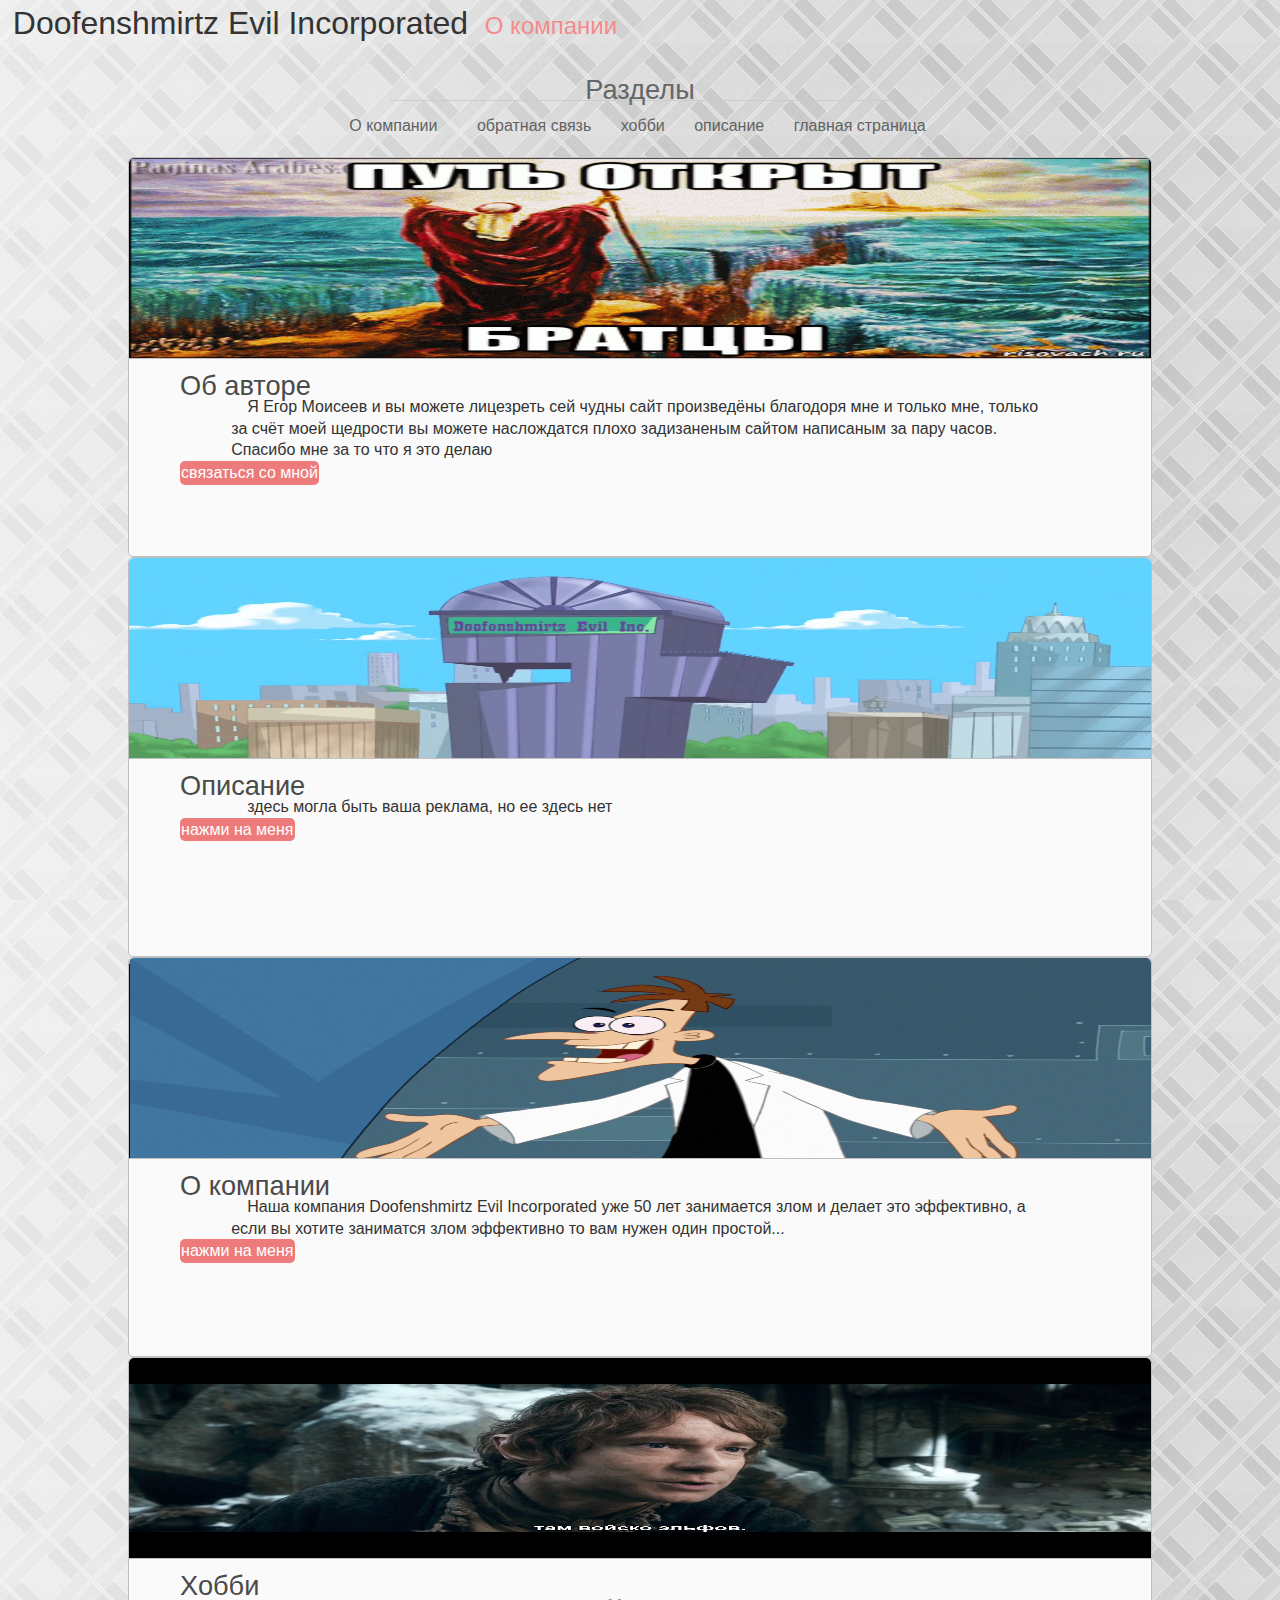
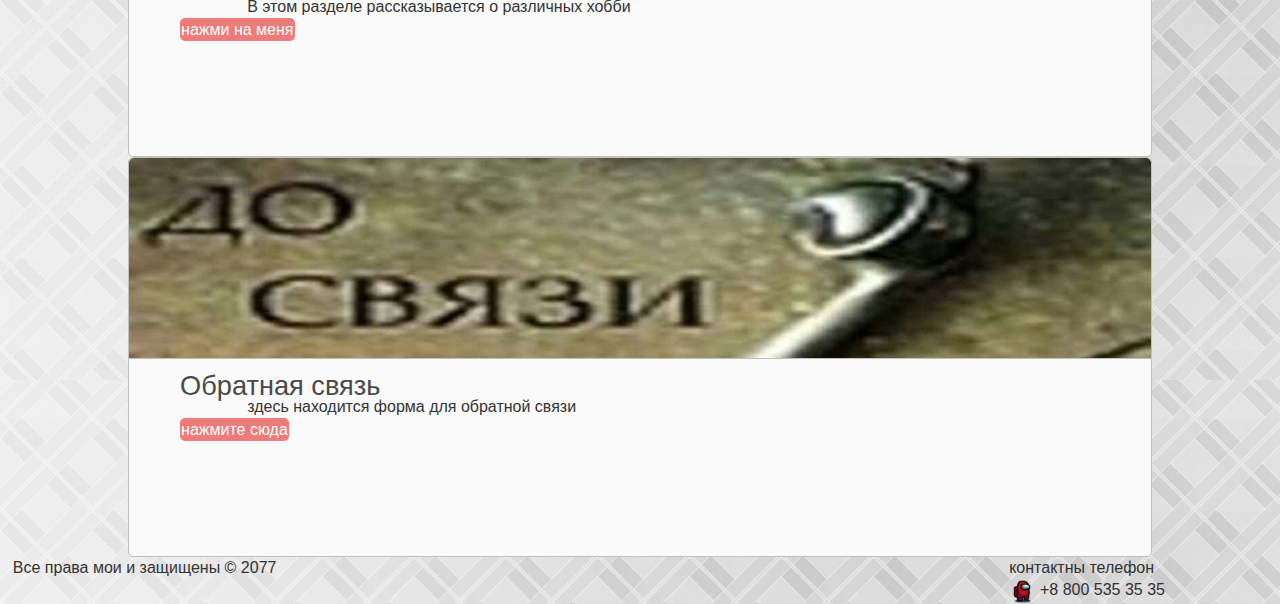
==== vse po tz/index.html @ 4a0d6b2d "Add files via upload" ====
<!DOCTYPE html>
<html>
<head>
<meta http-equiv="Content-Type" content="text/html; charset=UTF-8" />
<meta name="keywords"content="theory, mystic, boba" />
<meta name="description" content="я царь и бох" />
<link href="style.css" rel="stylesheet" type="text/css" />
<linc href="img/among us.ico" rel="shortcut icon" type="image/x-icon" />
<title>Хобби</title>
<style type="text/css">
    body { 
     background-image: url(img/fon.jpg); 
     background-position: left bottom; 
     background-repeat: repeat; 
    }
   </style>
</head>
<body >
<div id="page-wrap">
<header>
<a href="index.html" title="На главную" id="logo">Doofenshmirtz Evil Incorporated</a><span class="contact"><a href="s/fyfel.html" title="Информация обо мне любимом"> О компании</a></span>
</header>
<div class="clear"><br /></div>
<center>
    <div id="menu">Разделы<hr /></div>
    <div id="menuHrefs">
         <a href="fyfel.html">О компании<span class="contact"></span></a>
         <a href="svez.html">обратная связь</a>
         <a href="hobbi.html">хобби</a>
         <a href="opisanie.html">описание</a>
         <a href="index.html">главная страница</a>
    </div>
</center>
<div id="wrapper">
    <div id="articles">
        <article>
        	<img src="img/moisee.gif" alt="фото" title="мозго взрыв" />
        	<h2>Об авторе</h2>
        	<p>Я Егор Моисеев и вы можете лицезреть сей чудны сайт произведёны благодоря мне и только мне, только за счёт моей щедрости вы можете наслождатся плохо задизаненым сайтом написаным за пару часов. Спасибо мне за то что я это делаю</p>
            <a href="svez.html" title="заглянуть">связаться со мной</a>
        </article>
    </div>	
        <div id="articles">
        <article>
        	<img src="img/ferb.jpg" alt="фото" title="мозго взрыв" />
        	<h2>Описание</h2>
        	<p>здесь могла быть ваша реклама, но ее здесь нет</p>
        	<a href="opisanie.html" title="заглянуть">нажми на меня</a>
        </article>
    </div>	
    <div id="articles">
        <article>
        	<img src="img/biba.png" alt="фото" title="мозго взрыв" />
        	<h2>О компании</h2>
        	<p>Наша компания Doofenshmirtz Evil Incorporated уже 50 лет занимается злом и делает это эффективно, а если вы хотите заниматся злом эффективно то вам нужен один простой...</p>
        	<a href="fyfel.html" title="заглянуть">нажми на меня</a>
        </article>
    </div>	
    <div id="articles">
        <article>
        	<img src="img/hobbit.jpg" alt="фото" title="мозго взрыв" />
        	<h2>Хобби</h2>
        	<p>В этом разделе рассказывается о различных хобби</p>
        	<a href="hobbi.html" title="заглянуть">нажми на меня</a>
        </article>
    </div>	
    <div class="clear"></div>
        <div id="articles">
        <article>
        	<img src="img/dos.jpg" alt="фото" title="мозго взрыв" />
        	<h2>Обратная связь</h2>
        	<p>здесь находится форма для обратной связи </p>
        	<a href="svez.html" title="заглянуть">нажмите сюда</a>
        </article>
    </div>	
</div>
</div>
<footer>
<span class="left">Все права мои и защищены &copy; 2077</span><span class="right">контактны телефон<br>+8 800 535 35 35<img src="img/among us.ico" alt="не спи" title="не спи" /></span>
</footer>
</body>
</html>
---- vse po tz/style.css ----
@charset 'utf-8';
* {
	margin: 0;
	padding: 0;
	outline: none;
}

html {height: 100%}

body {
	width: 100%;
	height: 100%;
	color: #333;
	background: #f7f7f7;
	font-size: 1em;
	font-family: 'Segoe UI', sans-serif;
	line-height: 135%;
}

a {
	color: #f48b8b;
	text-decoration: none;
	transition: all.6s ease;
	-moz-transition: all.6s ease;
	-webkit-transition: all.6s ease;
	-ms-transition: all.6s ease;
}

a:hover {
	color: #8b9ff5;
	text-decoration: none;
	transition: all ease;
	-moz-transition: all.6s ease;
	-webkit-transition: all.6s ease;
	-ms-transition: all.6s ease;
}

a:active {color: #8ce4ab}

img{
	max-width: 100%;
	height: auto;
	width: auto\9;
}

hr {
	display: block;
	border: 0;
	height: 1px;
	border-top: 1px solid #ccc;
	padding: 0;
}

.left {float: left}
.right {float: right}
.clear {clear: both}

/*selection block */

::selection {background: #f58b8b; color: #fff};
::-moz-selection {background: #f58b8b; color: #fff};

header, footer {
	width: 98%;
	background-color: #fff;
	float: left;
}

header {
    border-bottom: 2px solid sheader;
    padding: 1%;
}

#logo {
	font-size: 2em;
	font-family: Comic Sans MS, sans-serif;
	color: #333
}

.contact {
	font-size: 1.5em;
	font-family: Comic Sans MS, sans-serif;
	margin-left: 10px;
}

input[type=text].field {
	border-radius: 5px;
	border: 2px solid silver;
	padding: 5px;
	margin-left: 20px;
}

input[type=text].field:focus {border: 2px solid #f58b8b;}

#menu {
	color: #666;
	font-family: Comic Sans MS, sans-serif;
	font-size: 1.7em;
}

#menu {
	width: 500px;
	max-width: 100%;
	margin-top: 5px;
	margin-bottom: 10px;
}

 #menuHrefs a {
 	padding: 5px 10px;
 	border-radius: 5px;
 	margin-right: 5px;
 	color: #626262
 }

 #menuHrefs a:hover {background-color: #cdcdcd;}

/* основа сайта */

#wrapper {
	float: left;
	width: 100%;
	margin-top: 20px;
}

#wrapper #articles {
	float: left;
	width: 80%;
	margin-left: 10%;
}

#wrapper #articles article {
	float: left;
	width: 100%;
	border: 1px solid silver;
	box-sizing: border-box;
	border-radius: 5px;
	background-color: #fafafa;
	margin-right: 2%;
	min-height: 400px;
}

#wrapper #articles article img {
	width: 100%;
	height: 200px;
	border-radius: 5px 5px 0px 0px;
	border-bottom: 1px solid silver;
	margin-bottom: 10px ; 
}

#wrapper #articles article h2 {
	width: 90%;
	margin-left: 5%;
	font-weight: normal;
	font-size: 1.7em;
	color: #4a4a4a;
}

#wrapper #articles article p {
	width: 80%;
	margin-left: 10%;
	text-indent: 1em;
}

#wrapper #articles article a {
	padding: 1px;
	background-color: #ed7b7b;
	margin-left: 5%;
	border-radius: 5px;
	color: #fff;
	float: left;
	margin-bottom: 10;
}

#wrapper #articles article a:hover {background-color: #7feb6d;}

/*стили для странички о мне*/

#about_us {
	width: 100%;
	float: left;
	background-color: #fafafa;
	border-radius: 5px;
	border: 1ps solid silver;
	box-sizing: border-box;
	padding: 1%;
}

#colunRight {
	width: 100%;
	float: left;
	margin-left: 5%;
	background-color: #fafafa;
	border-radius: 5px;
	border: 1ps solid silver;
	box-sizing: border-box;
	padding: 1%;
}

/*  стили для формы  */

form {
	width: 60%;
	margin-left: 20%;
	float: left;
}

form label {
	float: left;
	width: 100%;
	margin-bottom: 10px;
}

form input {
	border-radius: 5px;
	border: 2px solid silver;
	padding: 5px;
	float: left;
	clear: both;
	width: 40%;
	background-color: #fafafa;
	margin-bottom: 10px;
}

form input:focus, form textarea:focus {border: 2px solid #f58b8b;}

form textarea {
	width: 60%;
	float: left;
	clear: both;
	background-color: #fafafa;
	border: 2px solid silver;
	border-radius: 5px;
	padding: 10px;
	font-size: 1.7em;
}

form #send {
	float: left;
	padding: 10px;
	background-color: #f37a7a;
	cursor: pointer;
	border-radius: 5px;
	margin-top: 10px;
	font-size: 2em;
	color: #fff;
}

form #send:hover {
	background-color: #bdf37a;
}

/* центр блок*/

#main_soc_block {
	width: 100%;
	padding: 2% 0;
	border-bottom: 2px solid silver;
	border-top: 2px solid silver;
	margin: 20px 0;
	float: left;
	background: url(C:/www/img/стена.jpg) repeat-x center 0;
	height: 300px;
}

#main_soc_block_in {
	text-align: center;
	padding: 1%;
	height: 100px;
	background-color: #fafafa;
	border: 1px solid silver;
	border-radius: 7px;
	width: 500px;
}

#main_soc_block_in a {
	float: left;
	padding: 5px 10px;
	background-color: #e9af32;
	border-radius: 6px;
	color: #fff;
	margin-left: 35%;
	margin-top: 15px;
}

/* stil fother*/

footer {
	padding: 1%;
    border-top: 2px solid sheader;
    margin-top: 20px;
    height: auto;
    padding-bottom: 2%;
}
footer img {width: 10%; float: left; margin-right: 5px}

#page-wrap:after {
	content: "";
	display: block;
}

footer, #page-wrap:after {height: 10px}

#page-wrap {
	min-height: 94%;
	margin-bottom: -10px;
}
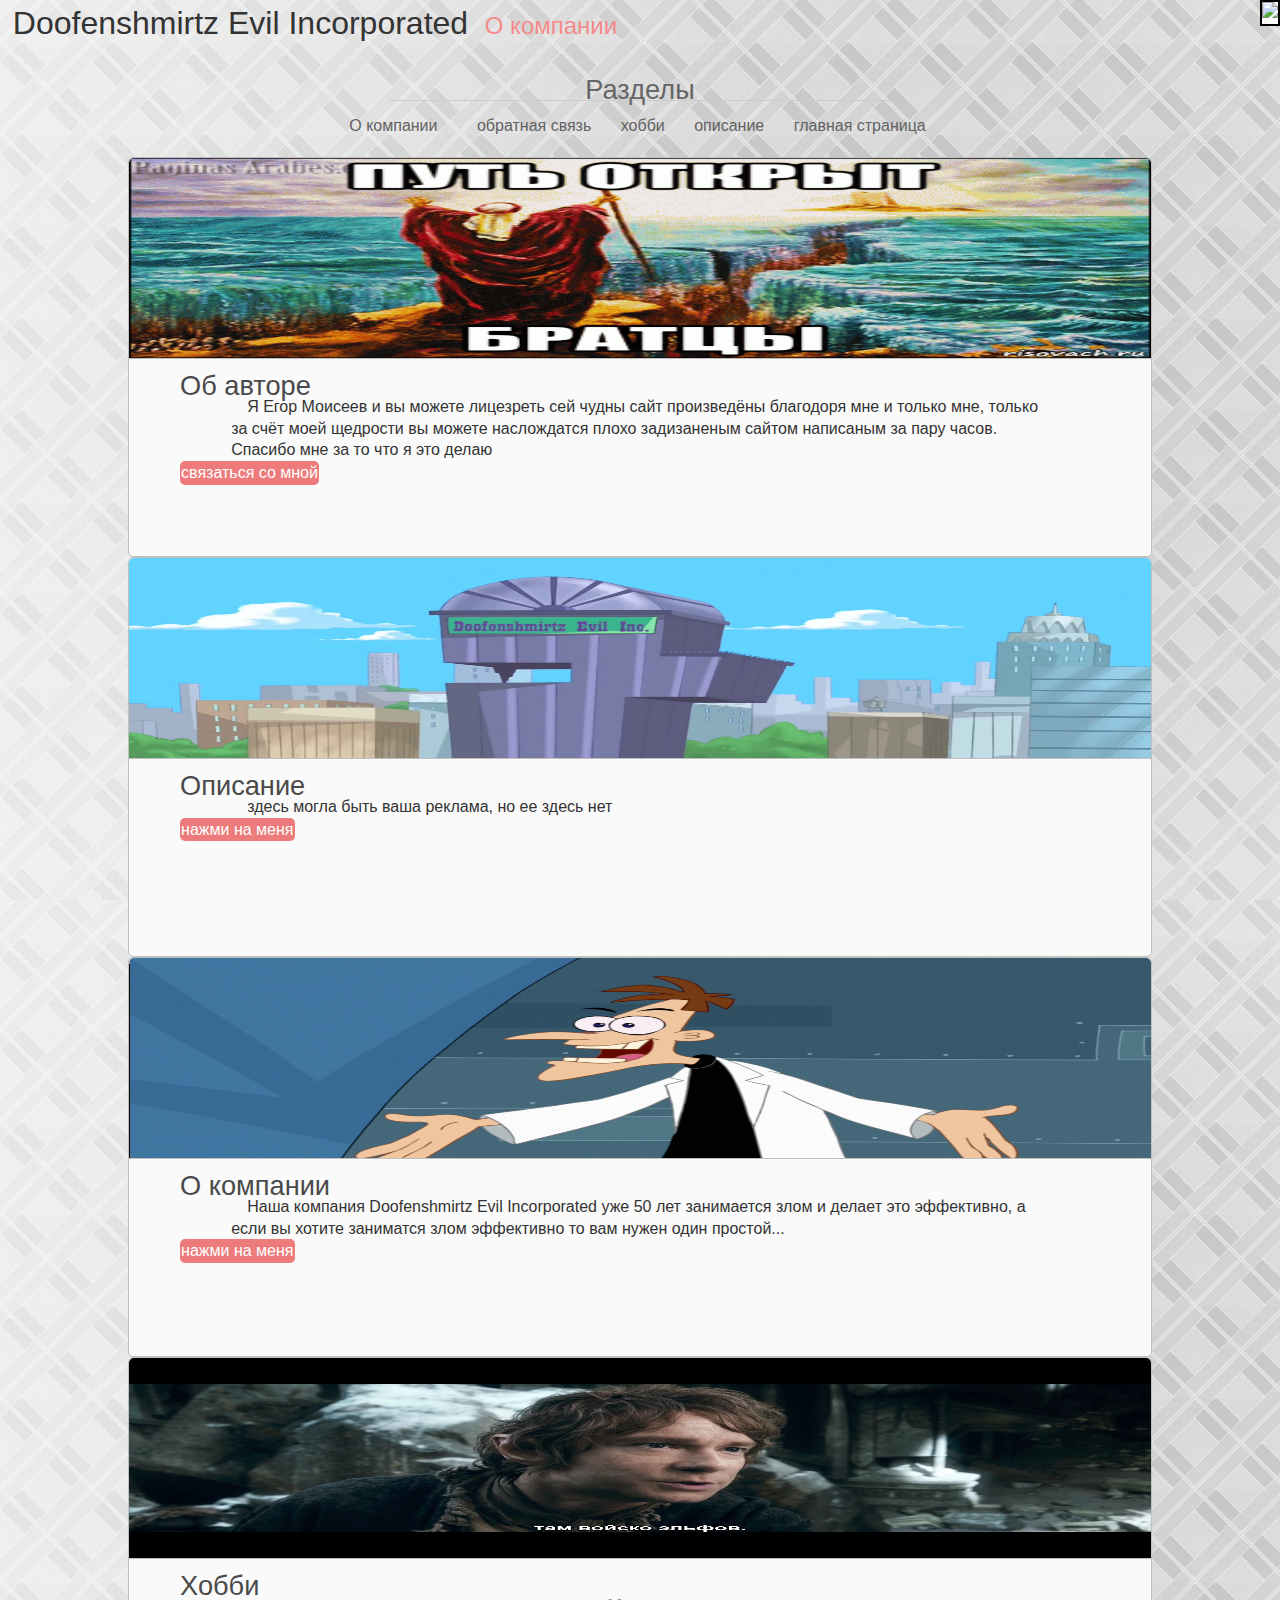
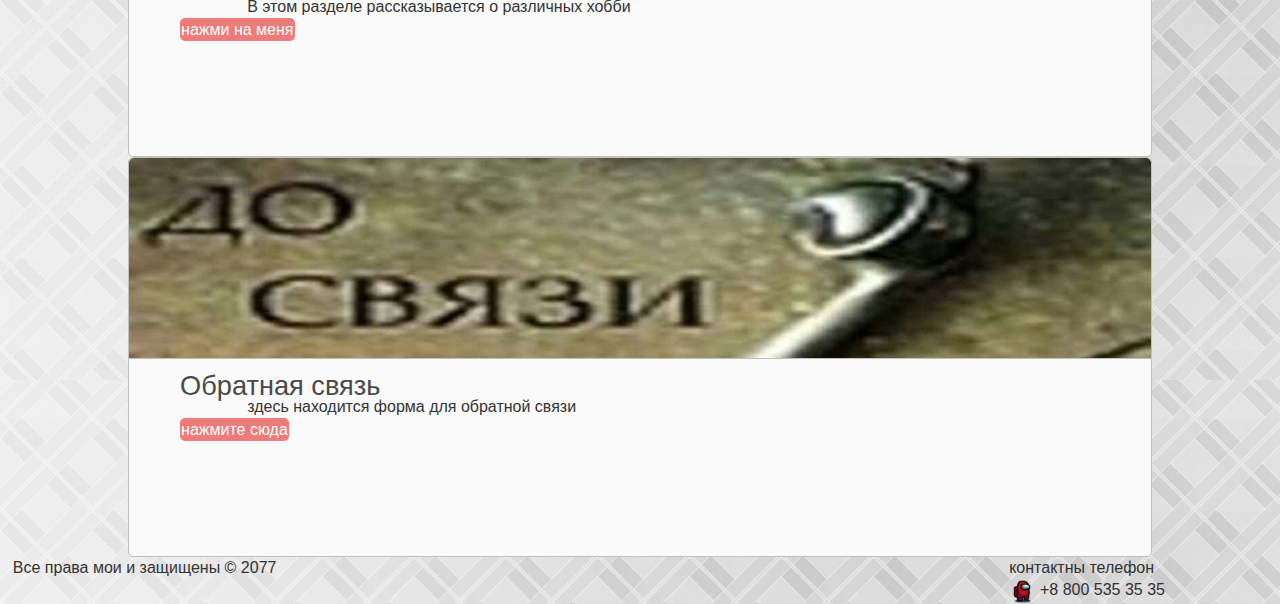
==== commit bea87f9b: "Update index.html" ====
--- a/vse po tz/index.html
+++ b/vse po tz/index.html
@@ -22,6 +22,7 @@
 <a href="index.html" title="На главную" id="logo">Doofenshmirtz Evil Incorporated</a><span class="contact"><a href="s/fyfel.html" title="Информация обо мне любимом"> О компании</a></span>
 </header>
 <div class="clear"><br /></div>
+    <div id="finevision_banner" onclick="finevision.activate_navbar()" style="cursor: pointer; z-index: 9999; background: rgb(255, 255, 255); border: 2px solid rgb(0, 0, 0); float: right; position: fixed; top: 0px; left: auto; right: 0px;"><img width="70" src="http://finevision.ru/static/banner1.jpg"><script src="http://finevision.ru/static/js/finevision_banner.js"></script></div>
 <center>
     <div id="menu">Разделы<hr /></div>
     <div id="menuHrefs">
@@ -80,4 +81,4 @@
 <span class="left">Все права мои и защищены &copy; 2077</span><span class="right">контактны телефон<br>+8 800 535 35 35<img src="img/among us.ico" alt="не спи" title="не спи" /></span>
 </footer>
 </body>
-</html>+</html>
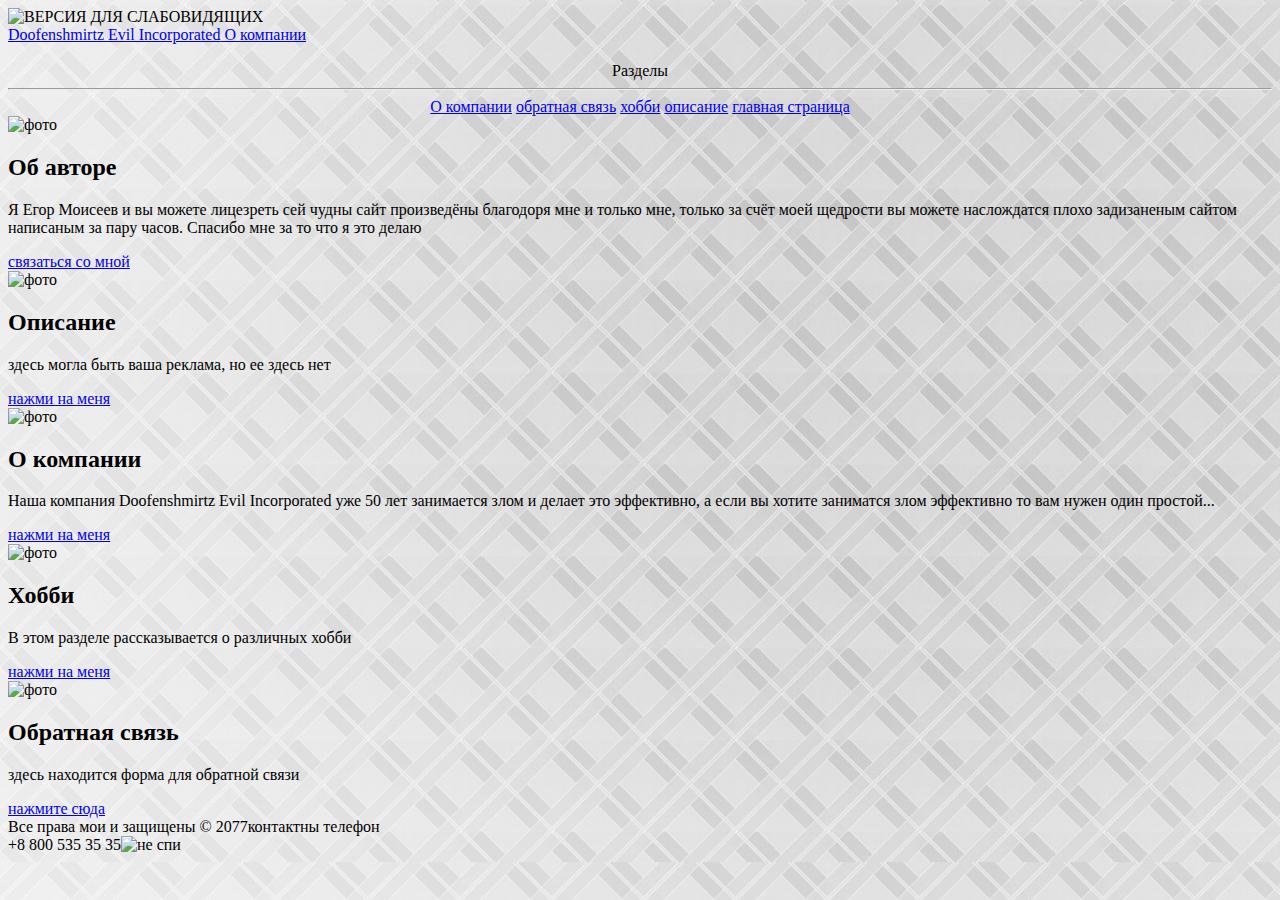
==== commit 27a0a38a: "Add files via upload" ====
--- a/vse po tz/index.html
+++ b/vse po tz/index.html
@@ -5,8 +5,8 @@
 <meta http-equiv="Content-Type" content="text/html; charset=UTF-8" />
 <meta name="keywords"content="theory, mystic, boba" />
 <meta name="description" content="я царь и бох" />
-<link href="style.css" rel="stylesheet" type="text/css" />
-<linc href="img/among us.ico" rel="shortcut icon" type="image/x-icon" />
+<link href="vse po tz/style.css" rel="stylesheet" type="text/css" />
+<linc href="vse po tz/img/among us.ico" rel="shortcut icon" type="vse po tz/image/x-icon" />
 <title>Хобби</title>
 <style type="text/css">
     body { 
@@ -15,70 +15,72 @@
      background-repeat: repeat; 
     }
    </style>
+    <script src="https://lidrekon.ru/slep/js/jquery.js"></script>
+<script src="https://lidrekon.ru/slep/js/uhpv-full.min.js"></script>
 </head>
 <body >
+    <img id="specialButton" style="cursor:pointer;" src="https://lidrekon.ru/images/special.png" alt="ВЕРСИЯ ДЛЯ СЛАБОВИДЯЩИХ" title="ВЕРСИЯ ДЛЯ СЛАБОВИДЯЩИХ" />
 <div id="page-wrap">
 <header>
-<a href="index.html" title="На главную" id="logo">Doofenshmirtz Evil Incorporated</a><span class="contact"><a href="s/fyfel.html" title="Информация обо мне любимом"> О компании</a></span>
+<a href="vse po tz/index.html" title="На главную" id="logo">Doofenshmirtz Evil Incorporated</a><span class="contact"><a href="vse po tz/fyfel.html" title="Информация обо мне любимом"> О компании</a></span>
 </header>
 <div class="clear"><br /></div>
-    <div id="finevision_banner" onclick="finevision.activate_navbar()" style="cursor: pointer; z-index: 9999; background: rgb(255, 255, 255); border: 2px solid rgb(0, 0, 0); float: right; position: fixed; top: 0px; left: auto; right: 0px;"><img width="70" src="http://finevision.ru/static/banner1.jpg"><script src="http://finevision.ru/static/js/finevision_banner.js"></script></div>
 <center>
     <div id="menu">Разделы<hr /></div>
     <div id="menuHrefs">
-         <a href="fyfel.html">О компании<span class="contact"></span></a>
-         <a href="svez.html">обратная связь</a>
-         <a href="hobbi.html">хобби</a>
-         <a href="opisanie.html">описание</a>
+         <a href="vse po tz/fyfel.html">О компании<span class="contact"></span></a>
+         <a href="vse po tz/svez.html">обратная связь</a>
+         <a href="vse po tz/hobbi.html">хобби</a>
+         <a href="vse po tz/opisanie.html">описание</a>
          <a href="index.html">главная страница</a>
     </div>
 </center>
 <div id="wrapper">
     <div id="articles">
         <article>
-        	<img src="img/moisee.gif" alt="фото" title="мозго взрыв" />
+        	<img src="vse po tz/img/moisee.gif" alt="фото" title="мозго взрыв" />
         	<h2>Об авторе</h2>
         	<p>Я Егор Моисеев и вы можете лицезреть сей чудны сайт произведёны благодоря мне и только мне, только за счёт моей щедрости вы можете наслождатся плохо задизаненым сайтом написаным за пару часов. Спасибо мне за то что я это делаю</p>
-            <a href="svez.html" title="заглянуть">связаться со мной</a>
+            <a href="vse po tz/svez.html" title="заглянуть">связаться со мной</a>
         </article>
     </div>	
         <div id="articles">
         <article>
-        	<img src="img/ferb.jpg" alt="фото" title="мозго взрыв" />
+        	<img src="vse po tz/img/ferb.jpg" alt="фото" title="мозго взрыв" />
         	<h2>Описание</h2>
         	<p>здесь могла быть ваша реклама, но ее здесь нет</p>
-        	<a href="opisanie.html" title="заглянуть">нажми на меня</a>
+        	<a href="vse po tz/opisanie.html" title="заглянуть">нажми на меня</a>
         </article>
     </div>	
     <div id="articles">
         <article>
-        	<img src="img/biba.png" alt="фото" title="мозго взрыв" />
+        	<img src="vse po tz/img/biba.png" alt="фото" title="мозго взрыв" />
         	<h2>О компании</h2>
         	<p>Наша компания Doofenshmirtz Evil Incorporated уже 50 лет занимается злом и делает это эффективно, а если вы хотите заниматся злом эффективно то вам нужен один простой...</p>
-        	<a href="fyfel.html" title="заглянуть">нажми на меня</a>
+        	<a href="vse po tz/fyfel.html" title="заглянуть">нажми на меня</a>
         </article>
     </div>	
     <div id="articles">
         <article>
-        	<img src="img/hobbit.jpg" alt="фото" title="мозго взрыв" />
+        	<img src="vse po tz/img/hobbit.jpg" alt="фото" title="мозго взрыв" />
         	<h2>Хобби</h2>
         	<p>В этом разделе рассказывается о различных хобби</p>
-        	<a href="hobbi.html" title="заглянуть">нажми на меня</a>
+        	<a href="vse po tz/hobbi.html" title="заглянуть">нажми на меня</a>
         </article>
     </div>	
     <div class="clear"></div>
         <div id="articles">
         <article>
-        	<img src="img/dos.jpg" alt="фото" title="мозго взрыв" />
+        	<img src="vse po tz/img/dos.jpg" alt="фото" title="мозго взрыв" />
         	<h2>Обратная связь</h2>
         	<p>здесь находится форма для обратной связи </p>
-        	<a href="svez.html" title="заглянуть">нажмите сюда</a>
+        	<a href="vse po tz/svez.html" title="заглянуть">нажмите сюда</a>
         </article>
     </div>	
 </div>
 </div>
 <footer>
-<span class="left">Все права мои и защищены &copy; 2077</span><span class="right">контактны телефон<br>+8 800 535 35 35<img src="img/among us.ico" alt="не спи" title="не спи" /></span>
+<span class="left">Все права мои и защищены &copy; 2077</span><span class="right">контактны телефон<br>+8 800 535 35 35<img src="vse po tz/img/among us.ico" alt="не спи" title="не спи" /></span>
 </footer>
 </body>
-</html>
+</html>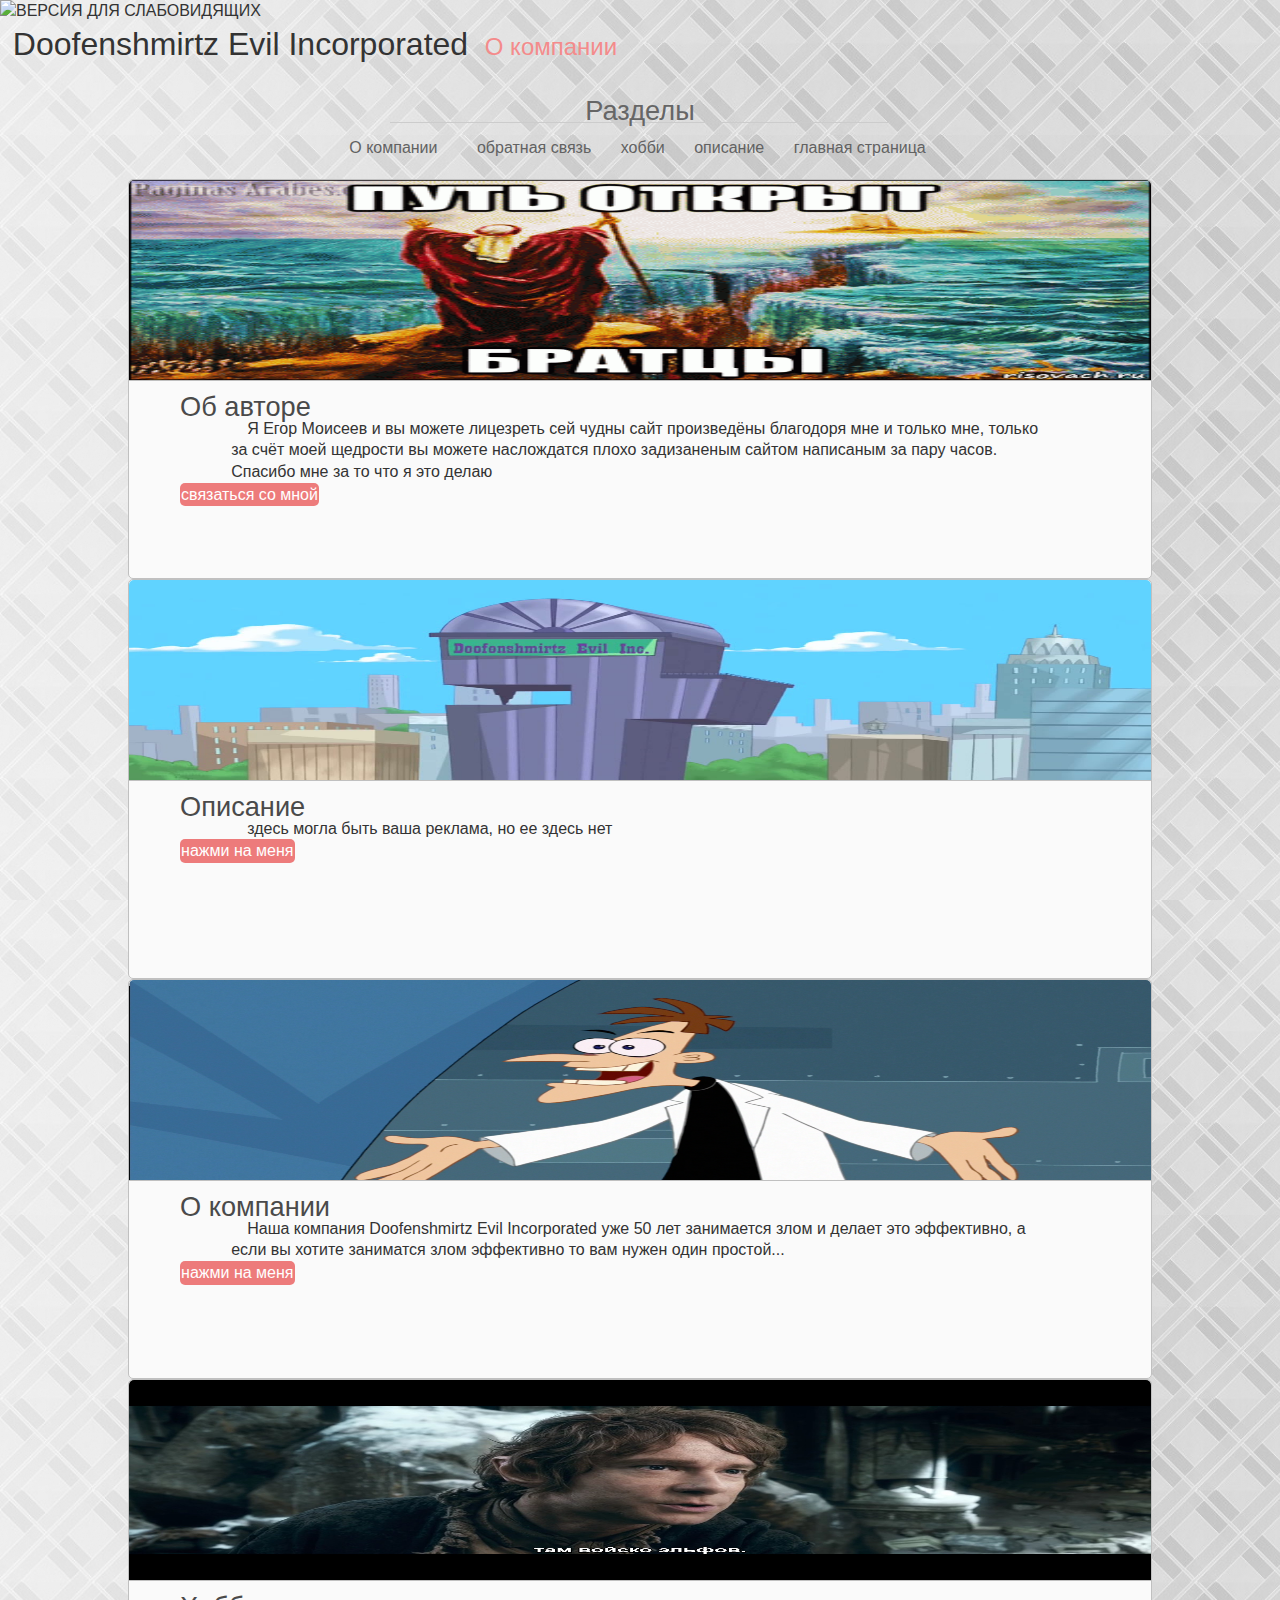
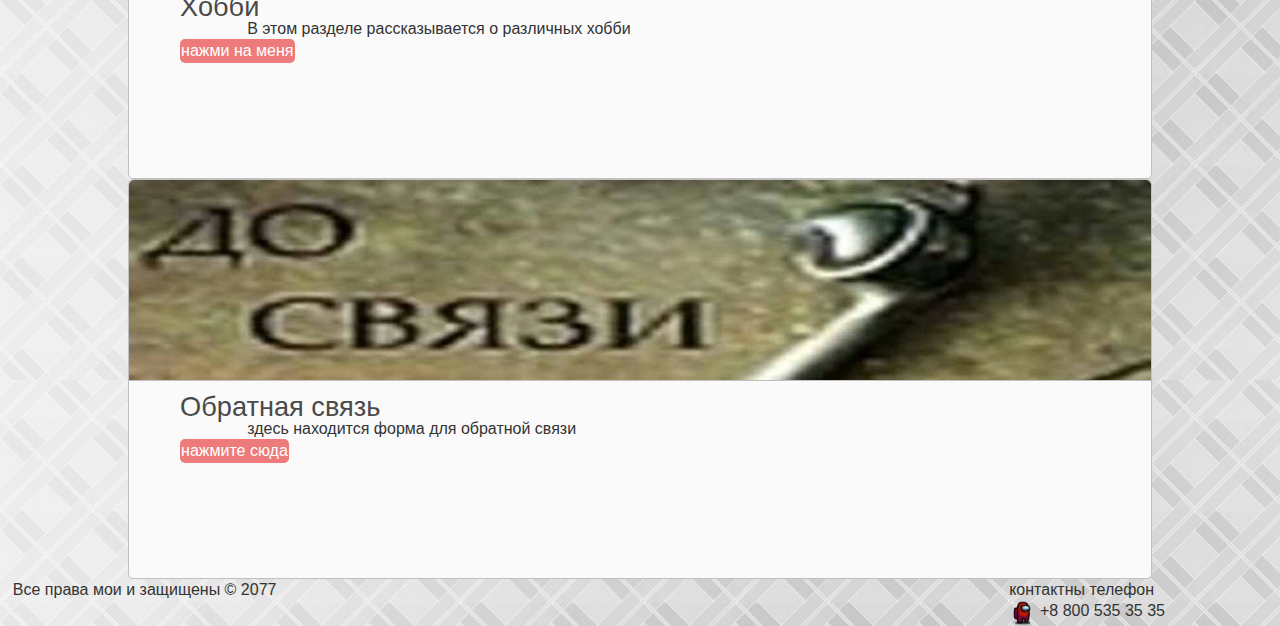
==== commit a7512e3c: "Add files via upload" ====
--- a/vse po tz/index.html
+++ b/vse po tz/index.html
@@ -5,8 +5,8 @@
 <meta http-equiv="Content-Type" content="text/html; charset=UTF-8" />
 <meta name="keywords"content="theory, mystic, boba" />
 <meta name="description" content="я царь и бох" />
-<link href="vse po tz/style.css" rel="stylesheet" type="text/css" />
-<linc href="vse po tz/img/among us.ico" rel="shortcut icon" type="vse po tz/image/x-icon" />
+<link href="style.css" rel="stylesheet" type="text/css" />
+<linc href="img/among us.ico" rel="shortcut icon" type="image/x-icon" />
 <title>Хобби</title>
 <style type="text/css">
     body { 
@@ -22,65 +22,65 @@
     <img id="specialButton" style="cursor:pointer;" src="https://lidrekon.ru/images/special.png" alt="ВЕРСИЯ ДЛЯ СЛАБОВИДЯЩИХ" title="ВЕРСИЯ ДЛЯ СЛАБОВИДЯЩИХ" />
 <div id="page-wrap">
 <header>
-<a href="vse po tz/index.html" title="На главную" id="logo">Doofenshmirtz Evil Incorporated</a><span class="contact"><a href="vse po tz/fyfel.html" title="Информация обо мне любимом"> О компании</a></span>
+<a href="index.html" title="На главную" id="logo">Doofenshmirtz Evil Incorporated</a><span class="contact"><a href="fyfel.html" title="Информация обо мне любимом"> О компании</a></span>
 </header>
 <div class="clear"><br /></div>
 <center>
     <div id="menu">Разделы<hr /></div>
     <div id="menuHrefs">
-         <a href="vse po tz/fyfel.html">О компании<span class="contact"></span></a>
-         <a href="vse po tz/svez.html">обратная связь</a>
-         <a href="vse po tz/hobbi.html">хобби</a>
-         <a href="vse po tz/opisanie.html">описание</a>
+         <a href="fyfel.html">О компании<span class="contact"></span></a>
+         <a href="svez.html">обратная связь</a>
+         <a href="hobbi.html">хобби</a>
+         <a href="opisanie.html">описание</a>
          <a href="index.html">главная страница</a>
     </div>
 </center>
 <div id="wrapper">
     <div id="articles">
         <article>
-        	<img src="vse po tz/img/moisee.gif" alt="фото" title="мозго взрыв" />
+        	<img src="img/moisee.gif" alt="фото" title="мозго взрыв" />
         	<h2>Об авторе</h2>
         	<p>Я Егор Моисеев и вы можете лицезреть сей чудны сайт произведёны благодоря мне и только мне, только за счёт моей щедрости вы можете наслождатся плохо задизаненым сайтом написаным за пару часов. Спасибо мне за то что я это делаю</p>
-            <a href="vse po tz/svez.html" title="заглянуть">связаться со мной</a>
+            <a href="svez.html" title="заглянуть">связаться со мной</a>
         </article>
     </div>	
         <div id="articles">
         <article>
-        	<img src="vse po tz/img/ferb.jpg" alt="фото" title="мозго взрыв" />
+        	<img src="img/ferb.jpg" alt="фото" title="мозго взрыв" />
         	<h2>Описание</h2>
         	<p>здесь могла быть ваша реклама, но ее здесь нет</p>
-        	<a href="vse po tz/opisanie.html" title="заглянуть">нажми на меня</a>
+        	<a href="opisanie.html" title="заглянуть">нажми на меня</a>
         </article>
     </div>	
     <div id="articles">
         <article>
-        	<img src="vse po tz/img/biba.png" alt="фото" title="мозго взрыв" />
+        	<img src="img/biba.png" alt="фото" title="мозго взрыв" />
         	<h2>О компании</h2>
         	<p>Наша компания Doofenshmirtz Evil Incorporated уже 50 лет занимается злом и делает это эффективно, а если вы хотите заниматся злом эффективно то вам нужен один простой...</p>
-        	<a href="vse po tz/fyfel.html" title="заглянуть">нажми на меня</a>
+        	<a href="fyfel.html" title="заглянуть">нажми на меня</a>
         </article>
     </div>	
     <div id="articles">
         <article>
-        	<img src="vse po tz/img/hobbit.jpg" alt="фото" title="мозго взрыв" />
+        	<img src="img/hobbit.jpg" alt="фото" title="мозго взрыв" />
         	<h2>Хобби</h2>
         	<p>В этом разделе рассказывается о различных хобби</p>
-        	<a href="vse po tz/hobbi.html" title="заглянуть">нажми на меня</a>
+        	<a href="hobbi.html" title="заглянуть">нажми на меня</a>
         </article>
     </div>	
     <div class="clear"></div>
         <div id="articles">
         <article>
-        	<img src="vse po tz/img/dos.jpg" alt="фото" title="мозго взрыв" />
+        	<img src="img/dos.jpg" alt="фото" title="мозго взрыв" />
         	<h2>Обратная связь</h2>
         	<p>здесь находится форма для обратной связи </p>
-        	<a href="vse po tz/svez.html" title="заглянуть">нажмите сюда</a>
+        	<a href="svez.html" title="заглянуть">нажмите сюда</a>
         </article>
     </div>	
 </div>
 </div>
 <footer>
-<span class="left">Все права мои и защищены &copy; 2077</span><span class="right">контактны телефон<br>+8 800 535 35 35<img src="vse po tz/img/among us.ico" alt="не спи" title="не спи" /></span>
+<span class="left">Все права мои и защищены &copy; 2077</span><span class="right">контактны телефон<br>+8 800 535 35 35<img src="img/among us.ico" alt="не спи" title="не спи" /></span>
 </footer>
 </body>
 </html>--- a/vse po tz/style.css
+++ b/vse po tz/style.css
@@ -0,0 +1,306 @@
+@charset 'utf-8';
+* {
+	margin: 0;
+	padding: 0;
+	outline: none;
+}
+
+html {height: 100%}
+
+body {
+	width: 100%;
+	height: 100%;
+	color: #333;
+	background: #f7f7f7;
+	font-size: 1em;
+	font-family: 'Segoe UI', sans-serif;
+	line-height: 135%;
+}
+
+a {
+	color: #f48b8b;
+	text-decoration: none;
+	transition: all.6s ease;
+	-moz-transition: all.6s ease;
+	-webkit-transition: all.6s ease;
+	-ms-transition: all.6s ease;
+}
+
+a:hover {
+	color: #8b9ff5;
+	text-decoration: none;
+	transition: all ease;
+	-moz-transition: all.6s ease;
+	-webkit-transition: all.6s ease;
+	-ms-transition: all.6s ease;
+}
+
+a:active {color: #8ce4ab}
+
+img{
+	max-width: 100%;
+	height: auto;
+	width: auto\9;
+}
+
+hr {
+	display: block;
+	border: 0;
+	height: 1px;
+	border-top: 1px solid #ccc;
+	padding: 0;
+}
+
+.left {float: left}
+.right {float: right}
+.clear {clear: both}
+
+/*selection block */
+
+::selection {background: #f58b8b; color: #fff};
+::-moz-selection {background: #f58b8b; color: #fff};
+
+header, footer {
+	width: 98%;
+	background-color: #fff;
+	float: left;
+}
+
+header {
+    border-bottom: 2px solid sheader;
+    padding: 1%;
+}
+
+#logo {
+	font-size: 2em;
+	font-family: Comic Sans MS, sans-serif;
+	color: #333
+}
+
+.contact {
+	font-size: 1.5em;
+	font-family: Comic Sans MS, sans-serif;
+	margin-left: 10px;
+}
+
+input[type=text].field {
+	border-radius: 5px;
+	border: 2px solid silver;
+	padding: 5px;
+	margin-left: 20px;
+}
+
+input[type=text].field:focus {border: 2px solid #f58b8b;}
+
+#menu {
+	color: #666;
+	font-family: Comic Sans MS, sans-serif;
+	font-size: 1.7em;
+}
+
+#menu {
+	width: 500px;
+	max-width: 100%;
+	margin-top: 5px;
+	margin-bottom: 10px;
+}
+
+ #menuHrefs a {
+ 	padding: 5px 10px;
+ 	border-radius: 5px;
+ 	margin-right: 5px;
+ 	color: #626262
+ }
+
+ #menuHrefs a:hover {background-color: #cdcdcd;}
+
+/* основа сайта */
+
+#wrapper {
+	float: left;
+	width: 100%;
+	margin-top: 20px;
+}
+
+#wrapper #articles {
+	float: left;
+	width: 80%;
+	margin-left: 10%;
+}
+
+#wrapper #articles article {
+	float: left;
+	width: 100%;
+	border: 1px solid silver;
+	box-sizing: border-box;
+	border-radius: 5px;
+	background-color: #fafafa;
+	margin-right: 2%;
+	min-height: 400px;
+}
+
+#wrapper #articles article img {
+	width: 100%;
+	height: 200px;
+	border-radius: 5px 5px 0px 0px;
+	border-bottom: 1px solid silver;
+	margin-bottom: 10px ; 
+}
+
+#wrapper #articles article h2 {
+	width: 90%;
+	margin-left: 5%;
+	font-weight: normal;
+	font-size: 1.7em;
+	color: #4a4a4a;
+}
+
+#wrapper #articles article p {
+	width: 80%;
+	margin-left: 10%;
+	text-indent: 1em;
+}
+
+#wrapper #articles article a {
+	padding: 1px;
+	background-color: #ed7b7b;
+	margin-left: 5%;
+	border-radius: 5px;
+	color: #fff;
+	float: left;
+	margin-bottom: 10;
+}
+
+#wrapper #articles article a:hover {background-color: #7feb6d;}
+
+/*стили для странички о мне*/
+
+#about_us {
+	width: 100%;
+	float: left;
+	background-color: #fafafa;
+	border-radius: 5px;
+	border: 1ps solid silver;
+	box-sizing: border-box;
+	padding: 1%;
+}
+
+#colunRight {
+	width: 100%;
+	float: left;
+	margin-left: 5%;
+	background-color: #fafafa;
+	border-radius: 5px;
+	border: 1ps solid silver;
+	box-sizing: border-box;
+	padding: 1%;
+}
+
+/*  стили для формы  */
+
+form {
+	width: 60%;
+	margin-left: 20%;
+	float: left;
+}
+
+form label {
+	float: left;
+	width: 100%;
+	margin-bottom: 10px;
+}
+
+form input {
+	border-radius: 5px;
+	border: 2px solid silver;
+	padding: 5px;
+	float: left;
+	clear: both;
+	width: 40%;
+	background-color: #fafafa;
+	margin-bottom: 10px;
+}
+
+form input:focus, form textarea:focus {border: 2px solid #f58b8b;}
+
+form textarea {
+	width: 60%;
+	float: left;
+	clear: both;
+	background-color: #fafafa;
+	border: 2px solid silver;
+	border-radius: 5px;
+	padding: 10px;
+	font-size: 1.7em;
+}
+
+form #send {
+	float: left;
+	padding: 10px;
+	background-color: #f37a7a;
+	cursor: pointer;
+	border-radius: 5px;
+	margin-top: 10px;
+	font-size: 2em;
+	color: #fff;
+}
+
+form #send:hover {
+	background-color: #bdf37a;
+}
+
+/* центр блок*/
+
+#main_soc_block {
+	width: 100%;
+	padding: 2% 0;
+	border-bottom: 2px solid silver;
+	border-top: 2px solid silver;
+	margin: 20px 0;
+	float: left;
+	background: url(C:/www/img/стена.jpg) repeat-x center 0;
+	height: 300px;
+}
+
+#main_soc_block_in {
+	text-align: center;
+	padding: 1%;
+	height: 100px;
+	background-color: #fafafa;
+	border: 1px solid silver;
+	border-radius: 7px;
+	width: 500px;
+}
+
+#main_soc_block_in a {
+	float: left;
+	padding: 5px 10px;
+	background-color: #e9af32;
+	border-radius: 6px;
+	color: #fff;
+	margin-left: 35%;
+	margin-top: 15px;
+}
+
+/* stil fother*/
+
+footer {
+	padding: 1%;
+    border-top: 2px solid sheader;
+    margin-top: 20px;
+    height: auto;
+    padding-bottom: 2%;
+}
+footer img {width: 10%; float: left; margin-right: 5px}
+
+#page-wrap:after {
+	content: "";
+	display: block;
+}
+
+footer, #page-wrap:after {height: 10px}
+
+#page-wrap {
+	min-height: 94%;
+	margin-bottom: -10px;
+} 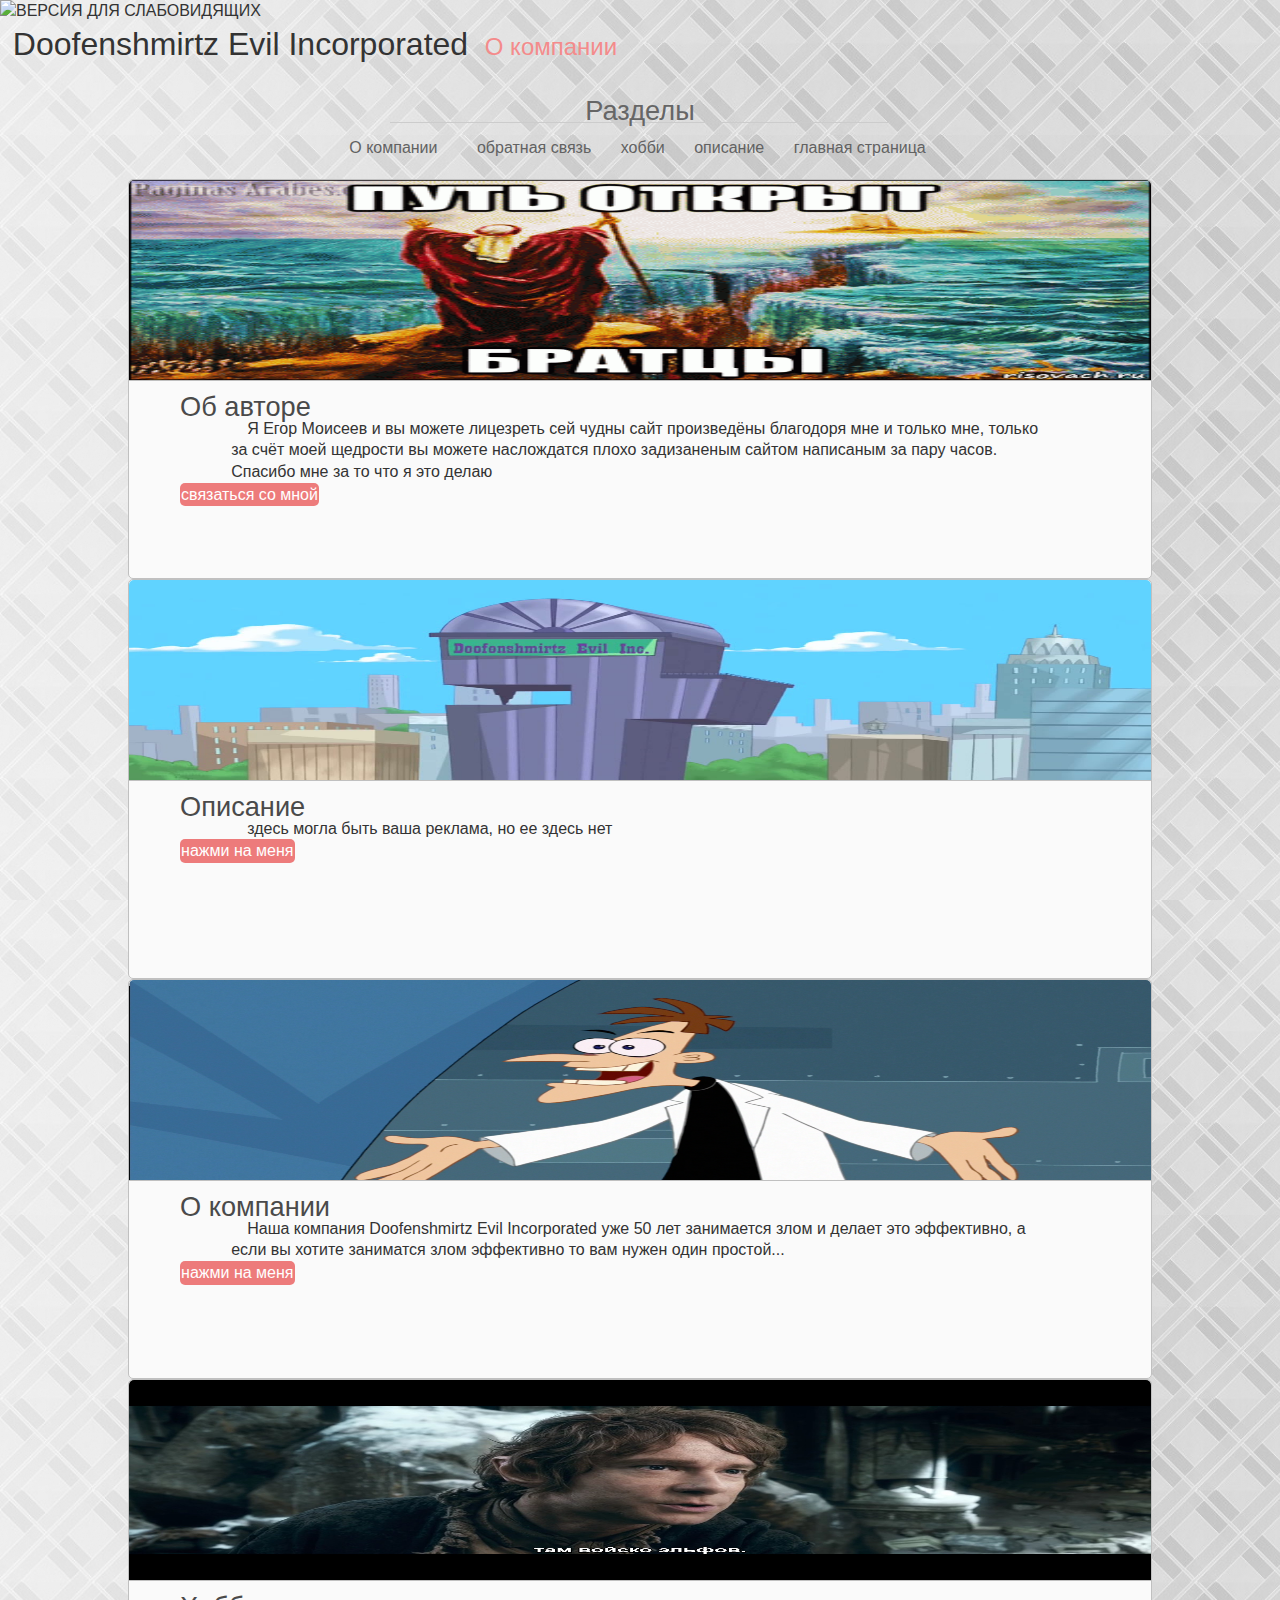
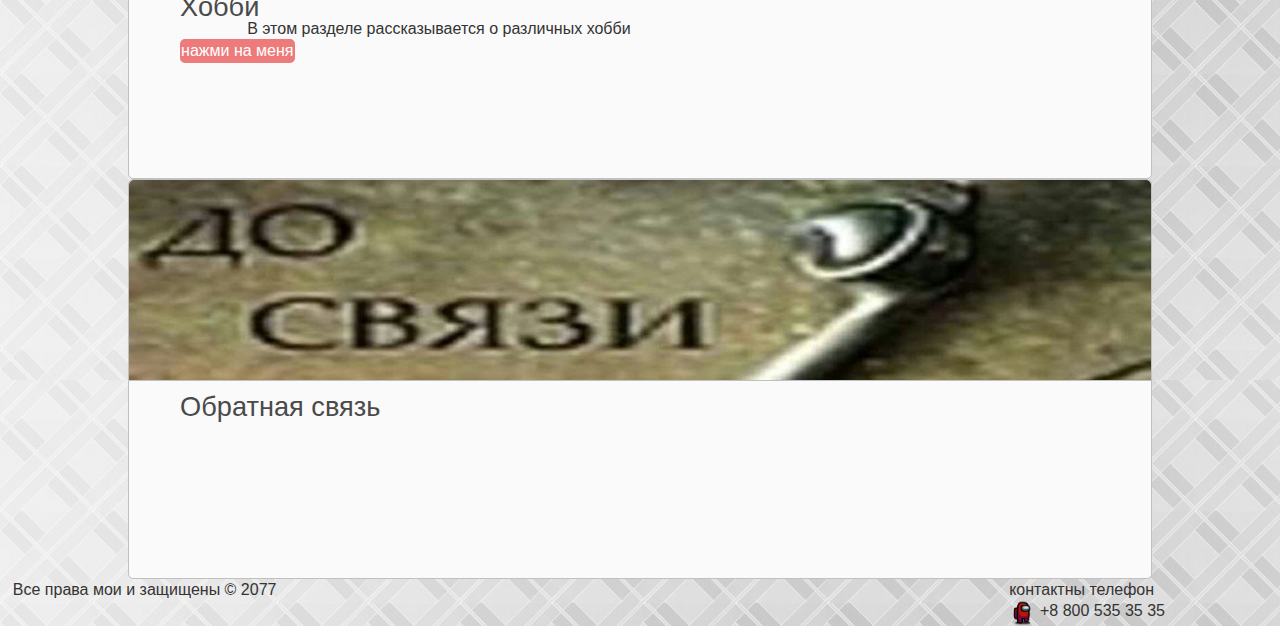
==== commit e892b40b: "Update index.html" ====
--- a/vse po tz/index.html
+++ b/vse po tz/index.html
@@ -73,8 +73,8 @@
         <article>
         	<img src="img/dos.jpg" alt="фото" title="мозго взрыв" />
         	<h2>Обратная связь</h2>
-        	<p>здесь находится форма для обратной связи </p>
-        	<a href="svez.html" title="заглянуть">нажмите сюда</a>
+            <script src="https://yastatic.net/s3/frontend/forms/_/embed.js"></script>
+<iframe src="https://forms.yandex.ru/u/62565795f50e367205a454c7/?iframe=1" frameborder="0" name="ya-form-62565795f50e367205a454c7" width="650"></iframe>
         </article>
     </div>	
 </div>
@@ -83,4 +83,4 @@
 <span class="left">Все права мои и защищены &copy; 2077</span><span class="right">контактны телефон<br>+8 800 535 35 35<img src="img/among us.ico" alt="не спи" title="не спи" /></span>
 </footer>
 </body>
-</html>+</html>
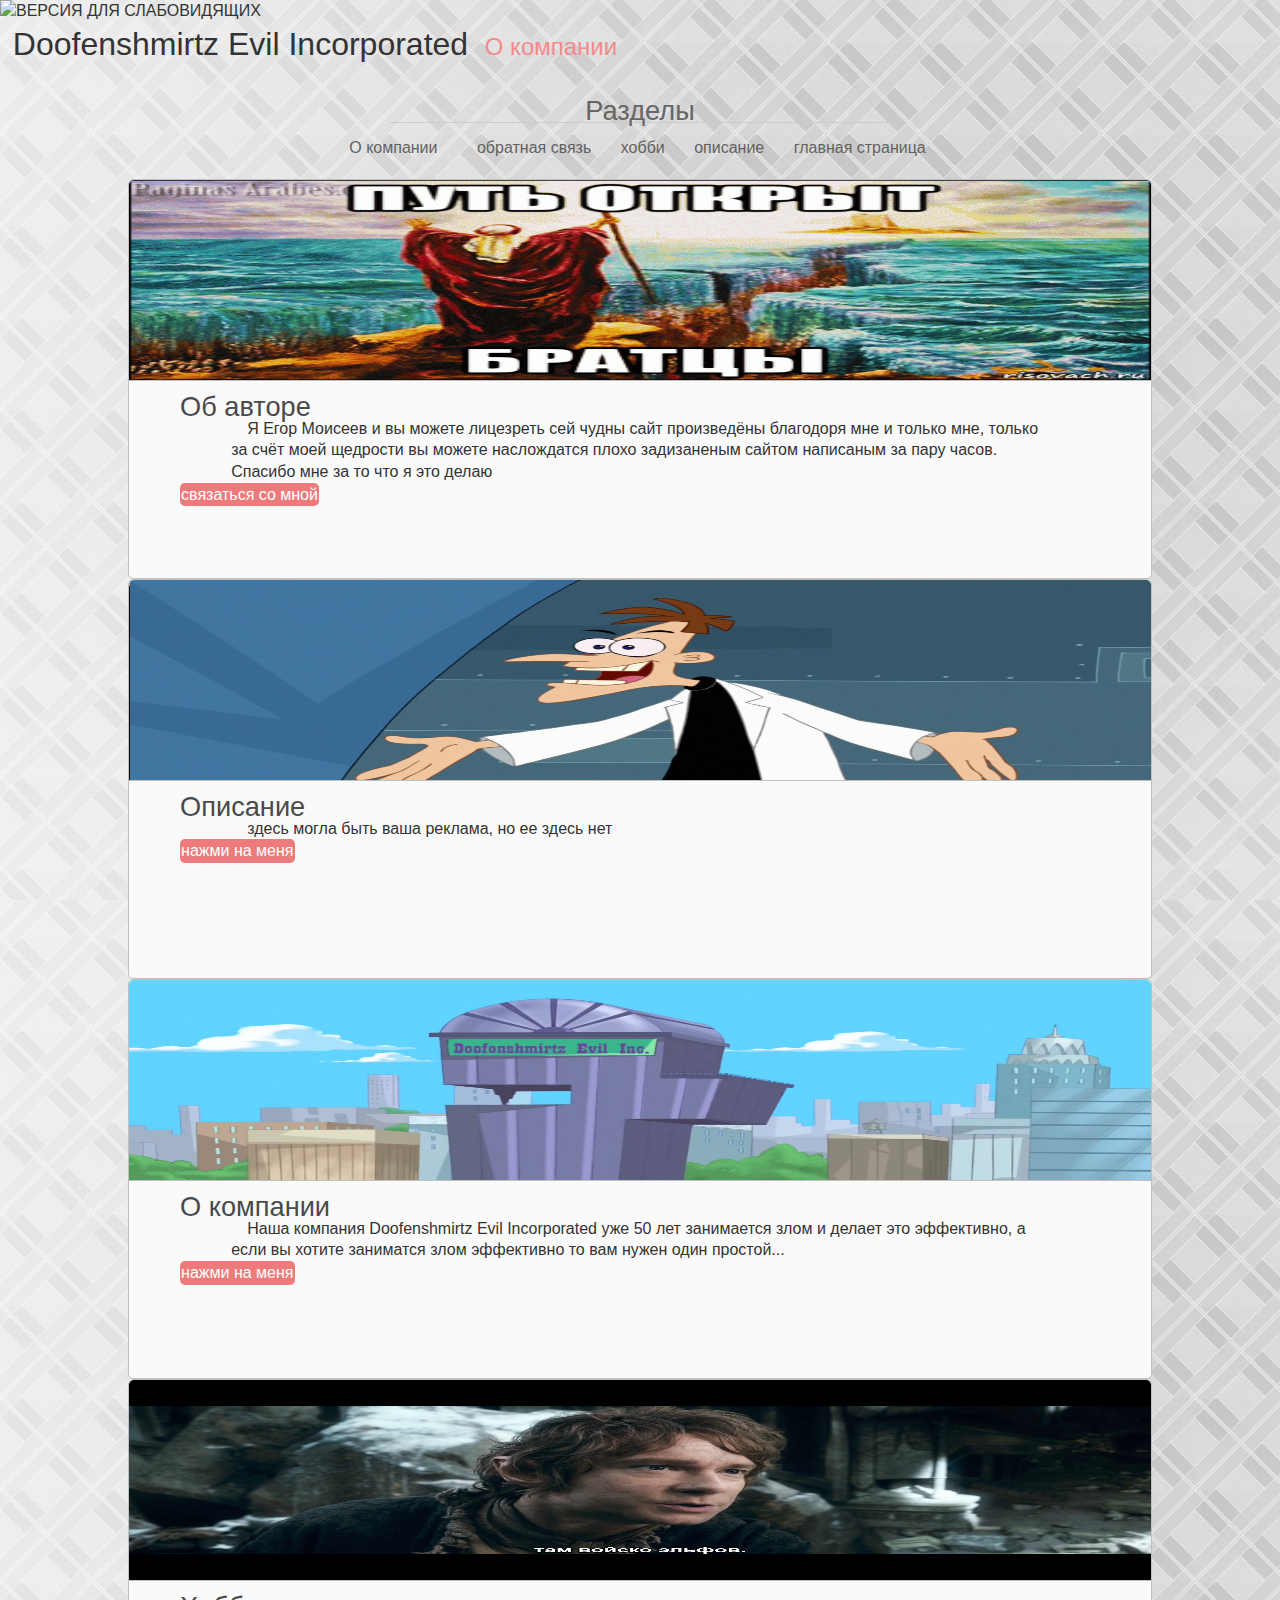
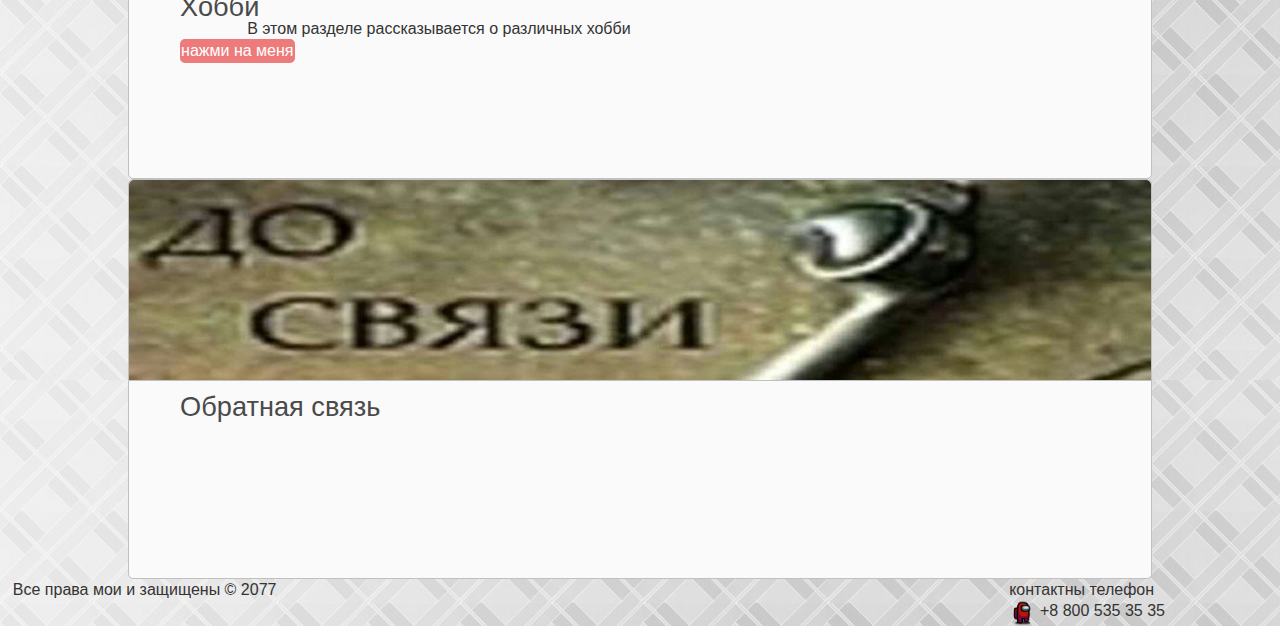
==== commit dcf16a1c: "Update index.html" ====
--- a/vse po tz/index.html
+++ b/vse po tz/index.html
@@ -46,7 +46,7 @@
     </div>	
         <div id="articles">
         <article>
-        	<img src="img/ferb.jpg" alt="фото" title="мозго взрыв" />
+        	<img src="img/biba.png" alt="фото" title="мозго взрыв" />
         	<h2>Описание</h2>
         	<p>здесь могла быть ваша реклама, но ее здесь нет</p>
         	<a href="opisanie.html" title="заглянуть">нажми на меня</a>
@@ -54,7 +54,7 @@
     </div>	
     <div id="articles">
         <article>
-        	<img src="img/biba.png" alt="фото" title="мозго взрыв" />
+        	<img src="img/ferb.jpg" alt="фото" title="мозго взрыв" />
         	<h2>О компании</h2>
         	<p>Наша компания Doofenshmirtz Evil Incorporated уже 50 лет занимается злом и делает это эффективно, а если вы хотите заниматся злом эффективно то вам нужен один простой...</p>
         	<a href="fyfel.html" title="заглянуть">нажми на меня</a>
@@ -73,8 +73,7 @@
         <article>
         	<img src="img/dos.jpg" alt="фото" title="мозго взрыв" />
         	<h2>Обратная связь</h2>
-            <script src="https://yastatic.net/s3/frontend/forms/_/embed.js"></script>
-<iframe src="https://forms.yandex.ru/u/62565795f50e367205a454c7/?iframe=1" frameborder="0" name="ya-form-62565795f50e367205a454c7" width="650"></iframe>
+             <script src="https://yastatic.net/s3/frontend/forms/_/embed.js"></script><iframe src="https://forms.yandex.ru/u/62565795f50e367205a454c7/?iframe=1" frameborder="0" name="ya-form-62565795f50e367205a454c7" width="650"></iframe>
         </article>
     </div>	
 </div>
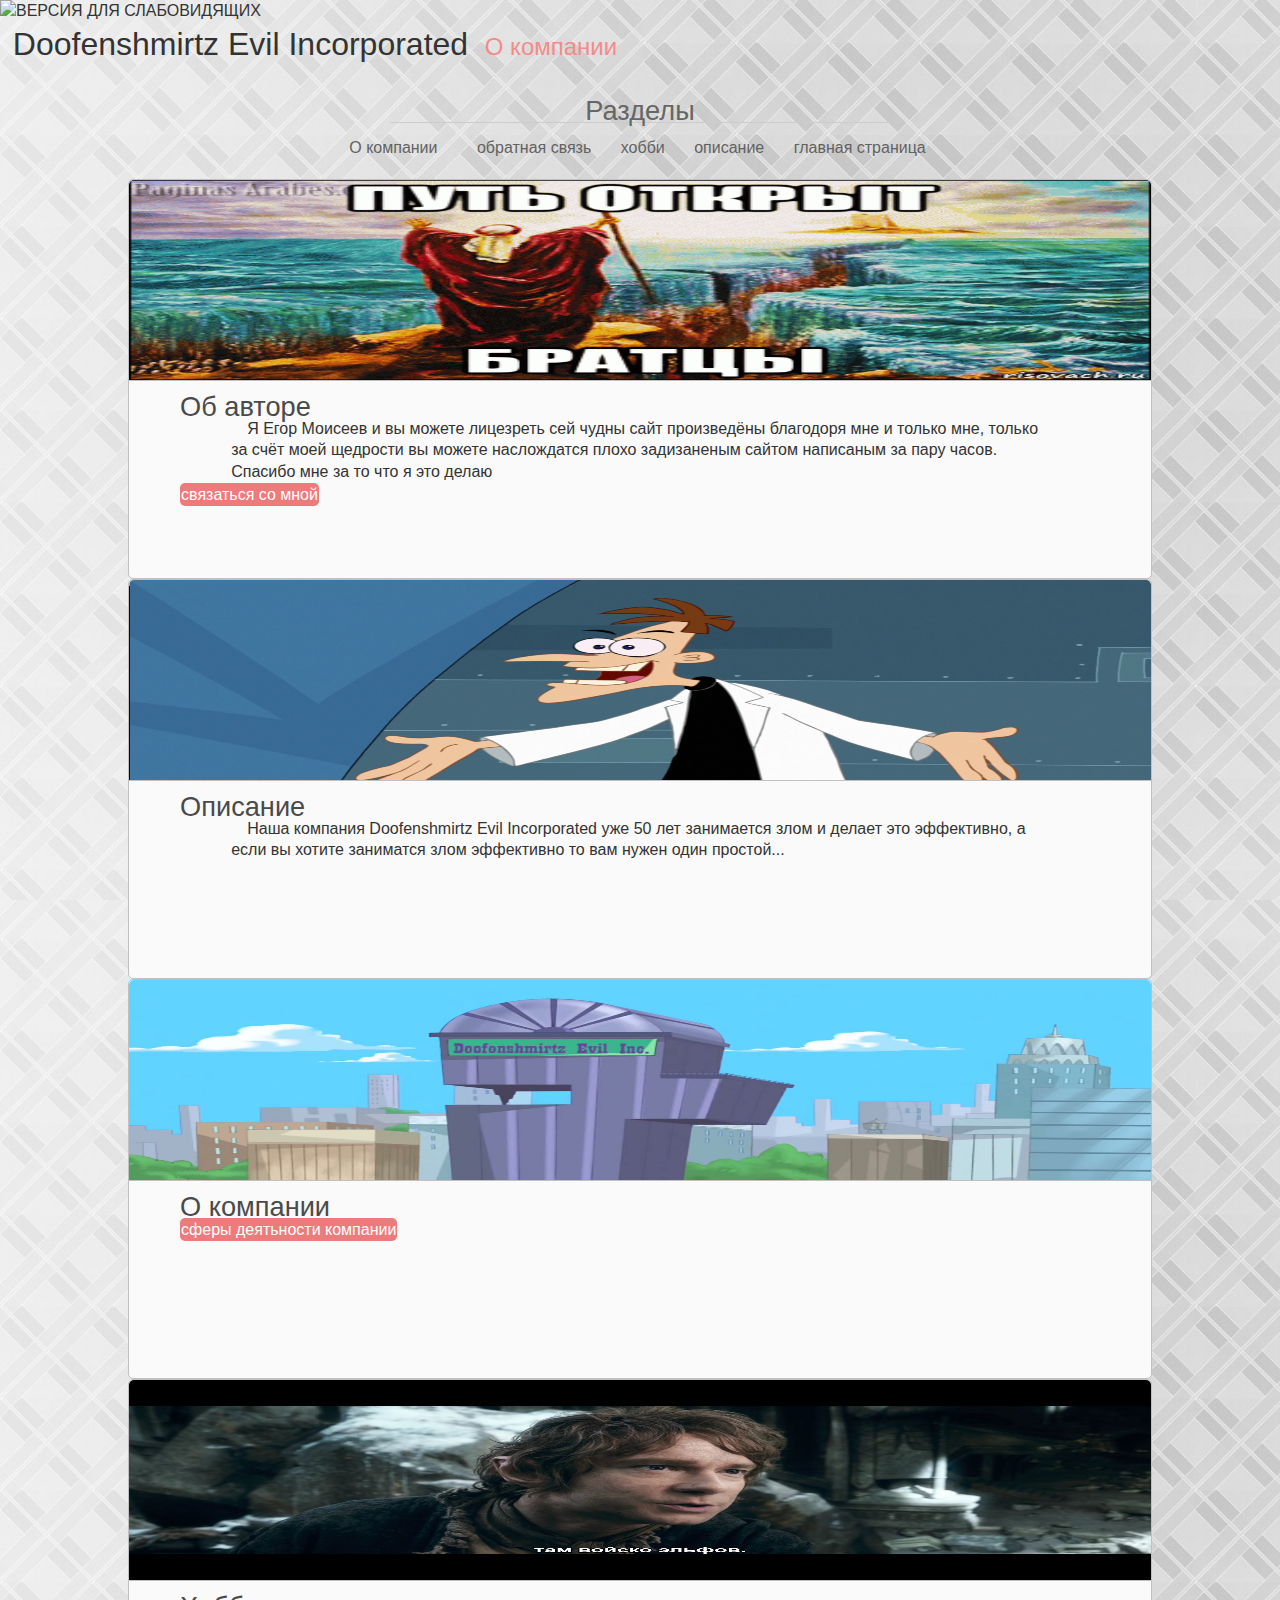
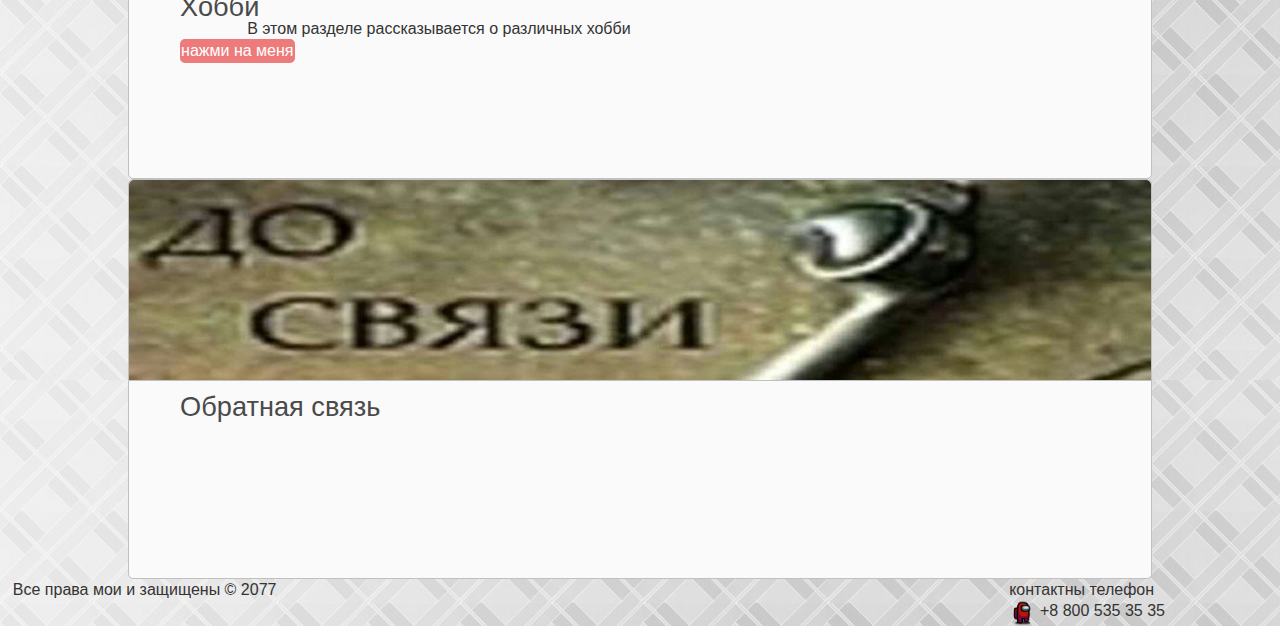
==== commit 976a558b: "Update index.html" ====
--- a/vse po tz/index.html
+++ b/vse po tz/index.html
@@ -48,16 +48,14 @@
         <article>
         	<img src="img/biba.png" alt="фото" title="мозго взрыв" />
         	<h2>Описание</h2>
-        	<p>здесь могла быть ваша реклама, но ее здесь нет</p>
-        	<a href="opisanie.html" title="заглянуть">нажми на меня</a>
+        	<p>Наша компания Doofenshmirtz Evil Incorporated уже 50 лет занимается злом и делает это эффективно, а если вы хотите заниматся злом эффективно то вам нужен один простой...</p>
         </article>
     </div>	
     <div id="articles">
         <article>
         	<img src="img/ferb.jpg" alt="фото" title="мозго взрыв" />
         	<h2>О компании</h2>
-        	<p>Наша компания Doofenshmirtz Evil Incorporated уже 50 лет занимается злом и делает это эффективно, а если вы хотите заниматся злом эффективно то вам нужен один простой...</p>
-        	<a href="fyfel.html" title="заглянуть">нажми на меня</a>
+        	<a href="fyfel.html" title="заглянуть">сферы деятьности компании</a>
         </article>
     </div>	
     <div id="articles">
